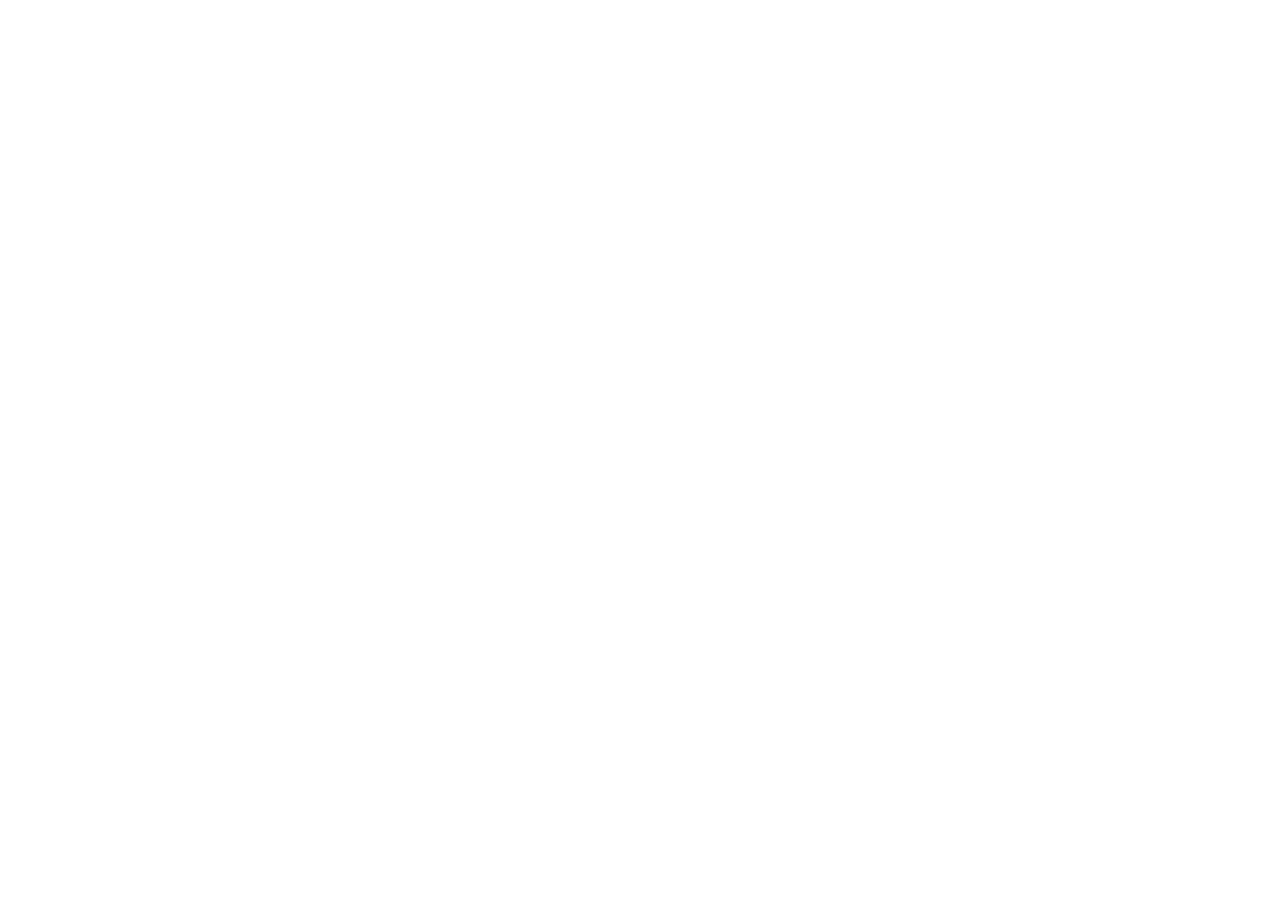
==== index.html @ 76b4284e "project setup" ====
<!DOCTYPE html>
<html lang="en">
  <head>
    <meta charset="UTF-8" />
    <meta name="viewport" content="width=device-width, initial-scale=1.0" />
    <title>Aretex Bridge | Login</title>
    <link rel="stylesheet" href="style.css" />
    <script src="https://cdn.tailwindcss.com"></script>
    <script>
      tailwind.config = {
        theme: {
          extend: {
            colors: {
              primary: "#32449c",
              secondary: "#f28f33",
            },
          },
        },
      };
    </script>
  </head>
  <body></body>
</html>
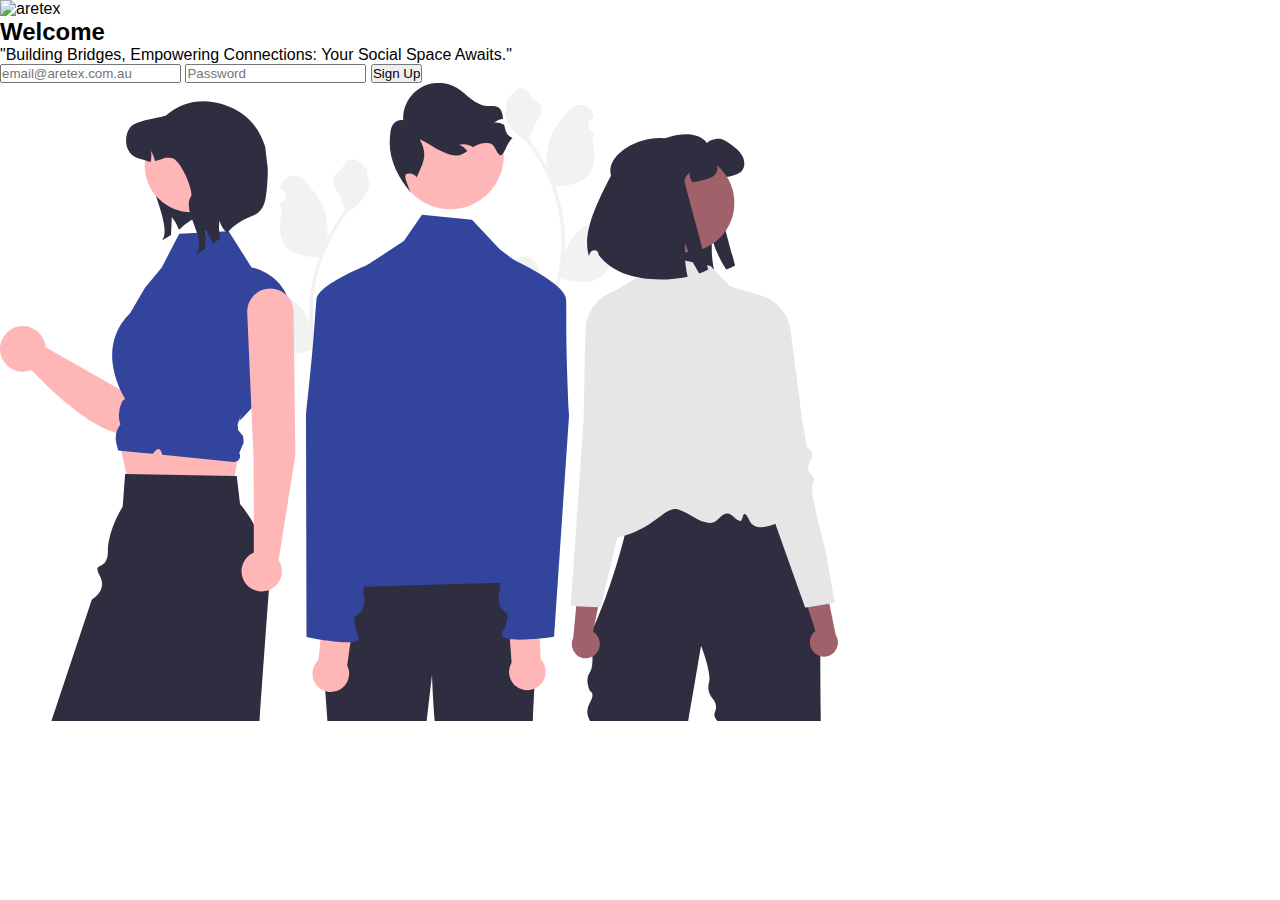
==== commit 238ebfe8: "login page done" ====
--- a/index.html
+++ b/index.html
@@ -19,5 +19,73 @@
       };
     </script>
   </head>
-  <body></body>
+  <body>
+    <section
+      class="w-full h-screen grid grid-cols-2 max-md:grid-cols-1 overflow-hidden"
+    >
+      <div class="w-full h-full flex flex-col justify-center items-center p-4">
+        <div class="w-full h-full grid">
+          <img
+            src="https://firebasestorage.googleapis.com/v0/b/aretex-47c6e.appspot.com/o/ARETEX_PRIMARY_LOGO.png?alt=media&token=b7087a33-339a-4ec7-8246-d4df591c0ab8"
+            alt="aretex"
+            class="w-[12rem]"
+          />
+          <div class="flex items-center justify-end flex-col mb-8">
+            <h2 class="text-7xl max-sm:text-5xl font-bold text-primary">
+              Welcome
+            </h2>
+            <p class="text-center italic text-lg">
+              <span class="text-secondary text-2xl">"</span>Building Bridges,
+              Empowering Connections: Your Social Space Awaits.<span
+                class="text-secondary text-2xl"
+                >"</span
+              >
+            </p>
+          </div>
+        </div>
+        <main class="w-full h-full flex flex-col items-center">
+          <form
+            action=""
+            id="form"
+            class="w-[70%] max-lg:w-[90%] flex flex-col gap-3"
+          >
+            <input
+              type="email"
+              name="email"
+              id="email"
+              placeholder="email@aretex.com.au"
+              class="p-3 border outline-primary text-lg"
+            />
+            <input
+              type="password"
+              name="password"
+              id="password"
+              placeholder="Password"
+              class="p-2 border outline-primary text-lg"
+            />
+            <button
+              type="submit"
+              id="btn"
+              class="bg-secondary hover:bg-primary w-full text-center py-2 text-white rounded font-bold text-lg mt-4"
+            >
+              Sign Up
+            </button>
+          </form>
+        </main>
+      </div>
+      <div class="w-full h-full max-md:hidden p-5 grid items-center">
+        <img src="image.svg" alt="image" />
+      </div>
+    </section>
+    <script>
+      const form = document.getElementById("form");
+
+      btn.addEventListener("click", (e) => {
+        e.preventDefault();
+        setTimeout(() => {
+          console.log("Sign Up Successful");
+        }, 5000);
+      });
+    </script>
+  </body>
 </html>
--- a/style.css
+++ b/style.css
@@ -0,0 +1,23 @@
+* {
+  margin: 0;
+  padding: 0;
+  box-sizing: border-box;
+  font-family: Arial, Helvetica, sans-serif;
+}
+
+html {
+  scroll-behavior: smooth;
+}
+
+a {
+  text-decoration: none;
+}
+
+.bg-blue-gradient {
+  background: rgb(50, 68, 156);
+  background: radial-gradient(
+    circle,
+    rgba(50, 68, 156, 1) 40%,
+    rgba(242, 143, 51, 1) 100%
+  );
+}
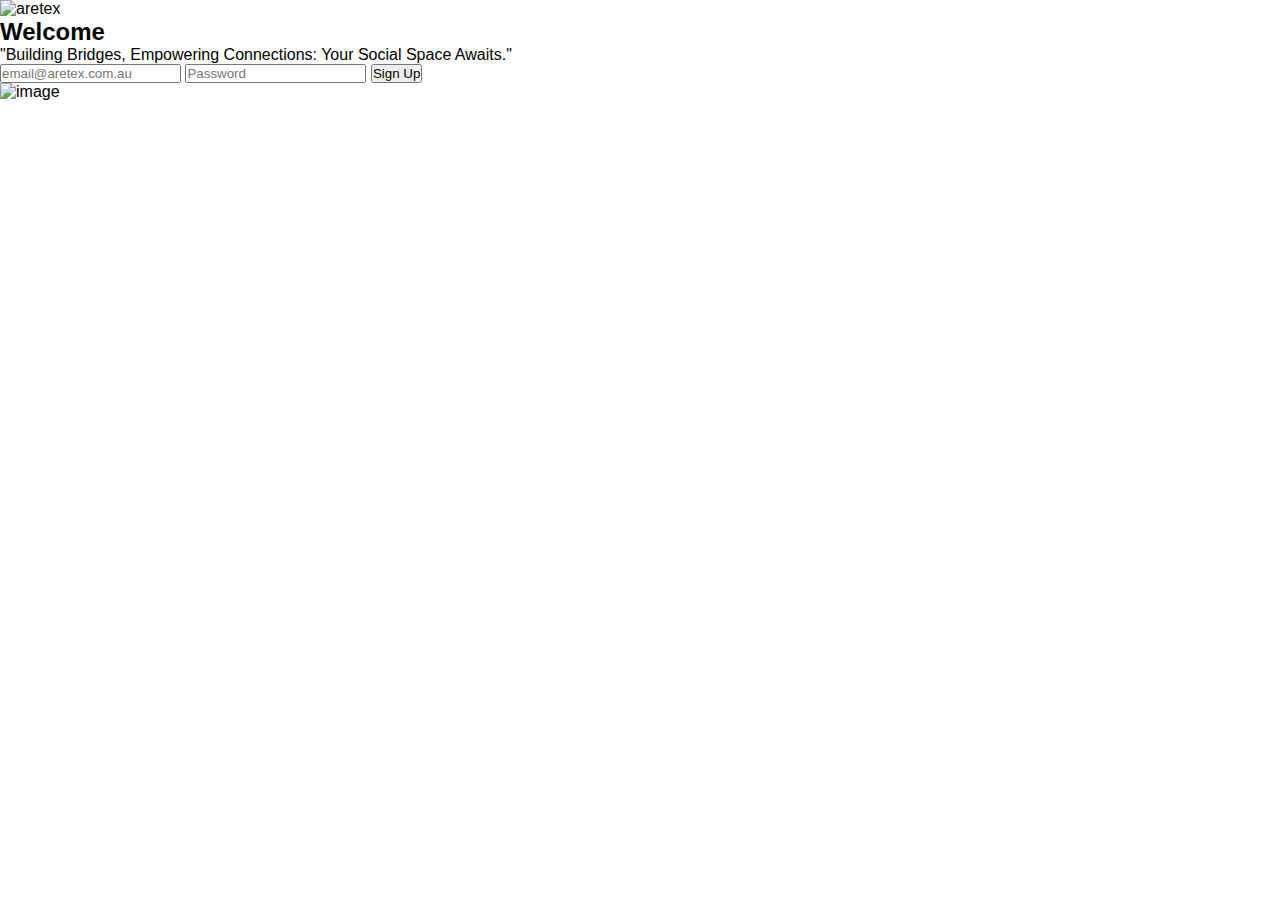
==== commit b903dfa3: "success page done" ====
--- a/index.html
+++ b/index.html
@@ -3,8 +3,27 @@
   <head>
     <meta charset="UTF-8" />
     <meta name="viewport" content="width=device-width, initial-scale=1.0" />
+    <link
+      rel="icon"
+      href="https://firebasestorage.googleapis.com/v0/b/aretex-47c6e.appspot.com/o/success.svg?alt=media&token=a3c2666d-3a24-4a96-950b-c72f510d6e88"
+    />
     <title>Aretex Bridge | Login</title>
-    <link rel="stylesheet" href="style.css" />
+    <style>
+      * {
+        margin: 0;
+        padding: 0;
+        box-sizing: border-box;
+        font-family: Arial, Helvetica, sans-serif;
+      }
+
+      html {
+        scroll-behavior: smooth;
+      }
+
+      a {
+        text-decoration: none;
+      }
+    </style>
     <script src="https://cdn.tailwindcss.com"></script>
     <script>
       tailwind.config = {
@@ -66,7 +85,7 @@
             <button
               type="submit"
               id="btn"
-              class="bg-secondary hover:bg-primary w-full text-center py-2 text-white rounded font-bold text-lg mt-4"
+              class="bg-secondary hover:opacity-80 transition-opacity w-full text-center py-2 text-white rounded-sm font-bold text-lg mt-4"
             >
               Sign Up
             </button>
@@ -74,18 +93,12 @@
         </main>
       </div>
       <div class="w-full h-full max-md:hidden p-5 grid items-center">
-        <img src="image.svg" alt="image" />
+        <img
+          src="https://firebasestorage.googleapis.com/v0/b/aretex-47c6e.appspot.com/o/image.svg?alt=media&token=5880f981-a580-42e7-960c-d65430547d86"
+          alt="image"
+        />
       </div>
     </section>
-    <script>
-      const form = document.getElementById("form");
-
-      btn.addEventListener("click", (e) => {
-        e.preventDefault();
-        setTimeout(() => {
-          console.log("Sign Up Successful");
-        }, 5000);
-      });
-    </script>
+    <script></script>
   </body>
 </html>
